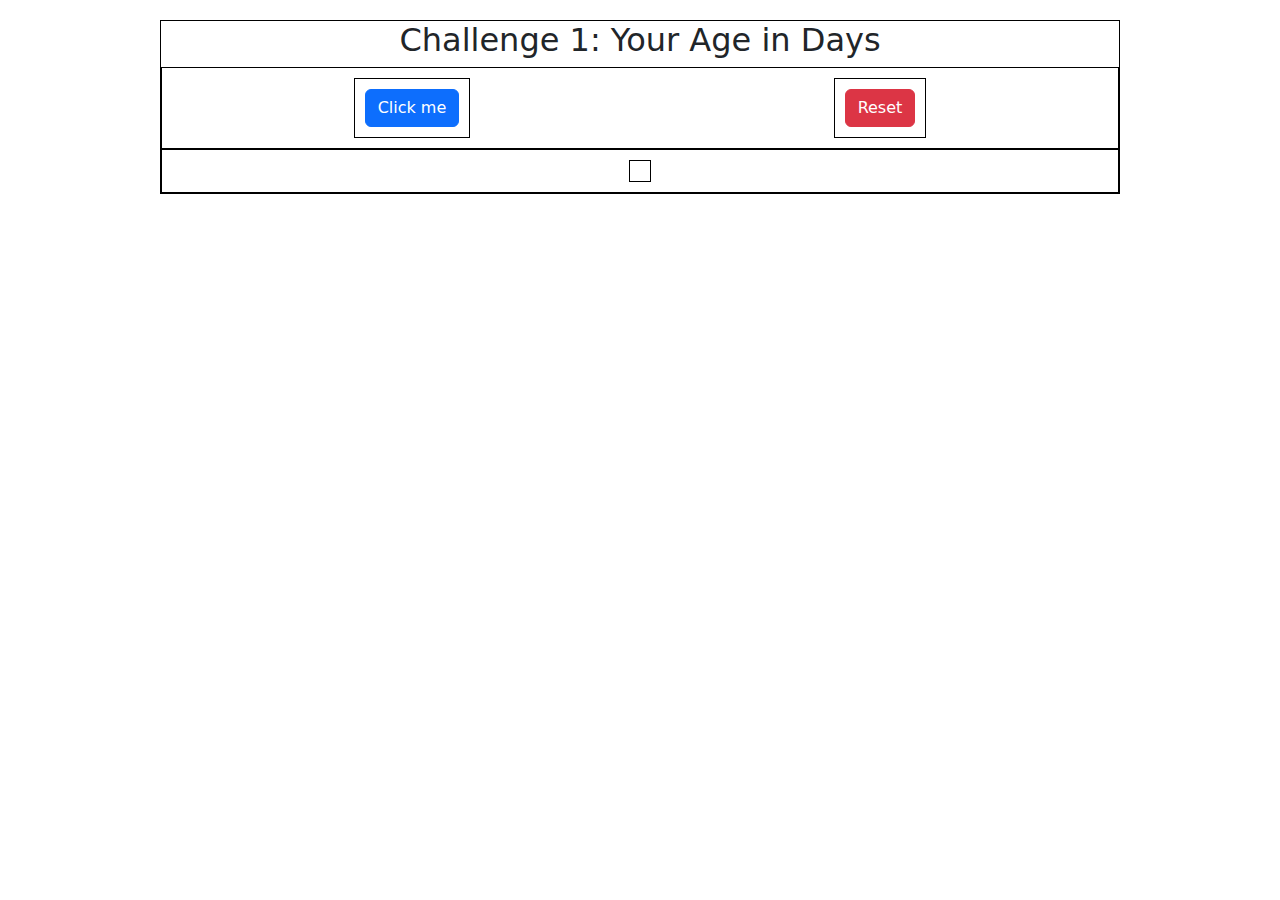
==== challenges/index.html @ 322fd59a "first challenge" ====
<html lang="en">
  <head>
    <meta charset="UTF-8" />
    <meta http-equiv="X-UA-Compatible" content="IE=edge" />
    <meta name="viewport" content="width=device-width, initial-scale=1.0" />
    <link
      rel="stylesheet"
      href="https://cdn.jsdelivr.net/npm/bootstrap@5.1.3/dist/css/bootstrap.min.css"
    />
    <link rel="stylesheet" href="src/css/main.css" />
    <title>Javascript on Steroids</title>
  </head>
  <body>
    <div class="c1-container">
      <h2>Challenge 1: Your Age in Days</h2>
      <div class="flex-box-c1-container">
        <div>
          <button class="btn btn-primary" onclick="ageInDays()">
            Click me
          </button>
        </div>

        <div>
          <button class="btn btn-danger" onclick="reset()">Reset</button>
        </div>
      </div>

      <div class="flex-box-c1-container">
        <div id="flex-box-result"></div>
      </div>
    </div>

    <script src="src/js/main.js"></script>
  </body>
</html>
---- challenges/src/css/main.css ----
body {
  margin-top: 20px;
}

.c1-container {
  border: 1px solid black;
  margin: 0 auto;
  width: 75%;
  text-align: center;
}

.flex-box-c1-container {
  border: 1px solid black;
  display: flex;
  padding: 10px;
  flex-wrap: wrap;
  flex-direction: row;
  justify-content: space-around;
}

.flex-box-c1-container div {
  display: flex;
  padding: 10px;
  border: 1px solid black;
  align-items: center;
}
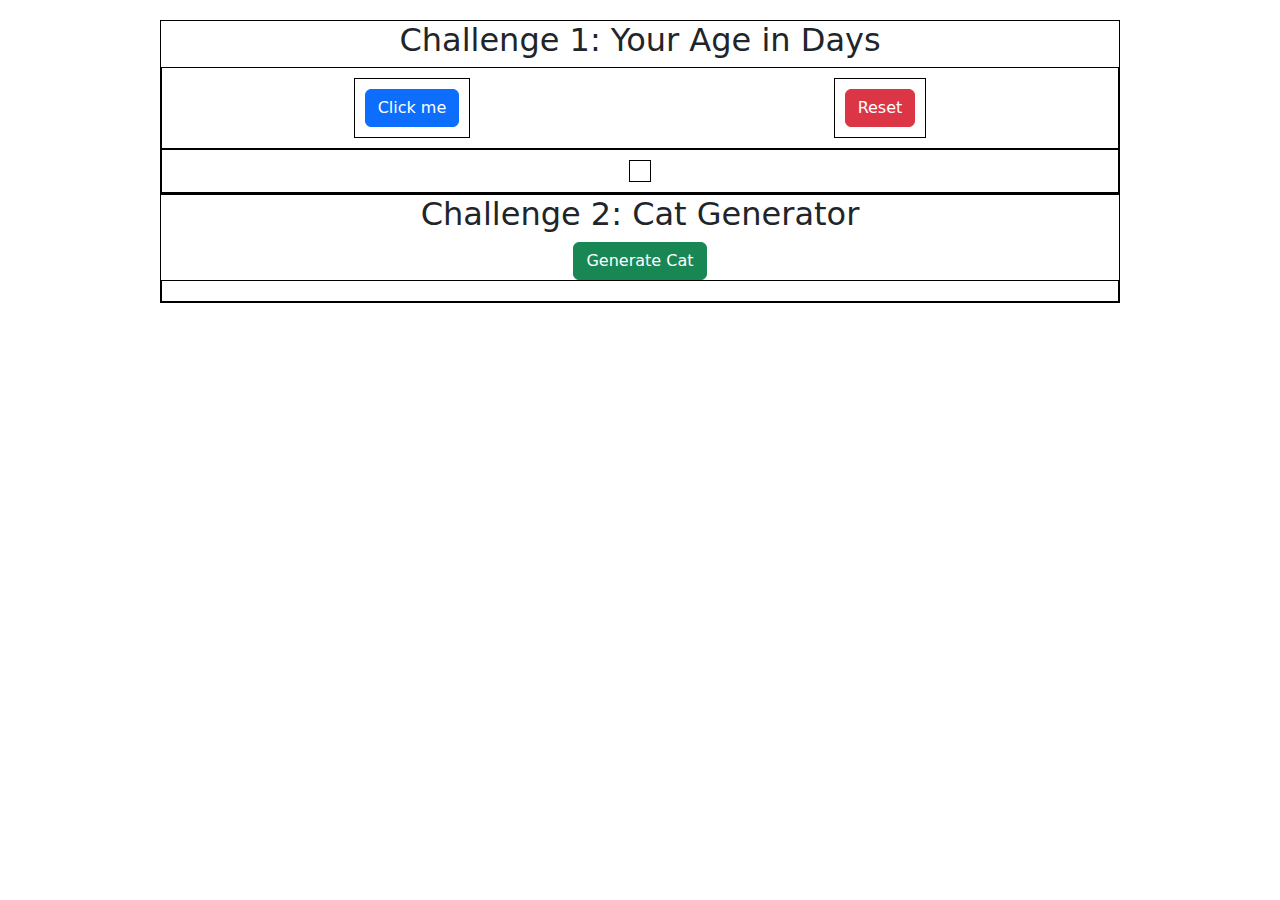
==== commit c758ec40: "cat generator" ====
--- a/challenges/index.html
+++ b/challenges/index.html
@@ -30,6 +30,19 @@
       </div>
     </div>
 
+    <div class="c2-container">
+      <h2>Challenge 2: Cat Generator</h2>
+      <button
+        class="btn btn-success"
+        id="cat-generator"
+        onclick="generateCat()"
+      >
+        Generate Cat
+      </button>
+
+      <div class="flex-box-c2-container" id="cat-img"></div>
+    </div>
+
     <script src="src/js/main.js"></script>
   </body>
 </html>
--- a/challenges/src/css/main.css
+++ b/challenges/src/css/main.css
@@ -2,14 +2,14 @@
   margin-top: 20px;
 }
 
-.c1-container {
+.c1-container, .c2-container {
   border: 1px solid black;
   margin: 0 auto;
   width: 75%;
   text-align: center;
 }
 
-.flex-box-c1-container {
+.flex-box-c1-container, .flex-box-c2-container {
   border: 1px solid black;
   display: flex;
   padding: 10px;
@@ -24,3 +24,12 @@
   border: 1px solid black;
   align-items: center;
 }
+
+.flex-box-c2-container img {
+  box-shadow: 0px 10px 50px rgba(0, 0, 0, 0.7);
+  margin: 10px;
+  max-width: 360px;
+  max-height: 330px;
+  min-width: 275px;
+  min-height: 190px;
+}
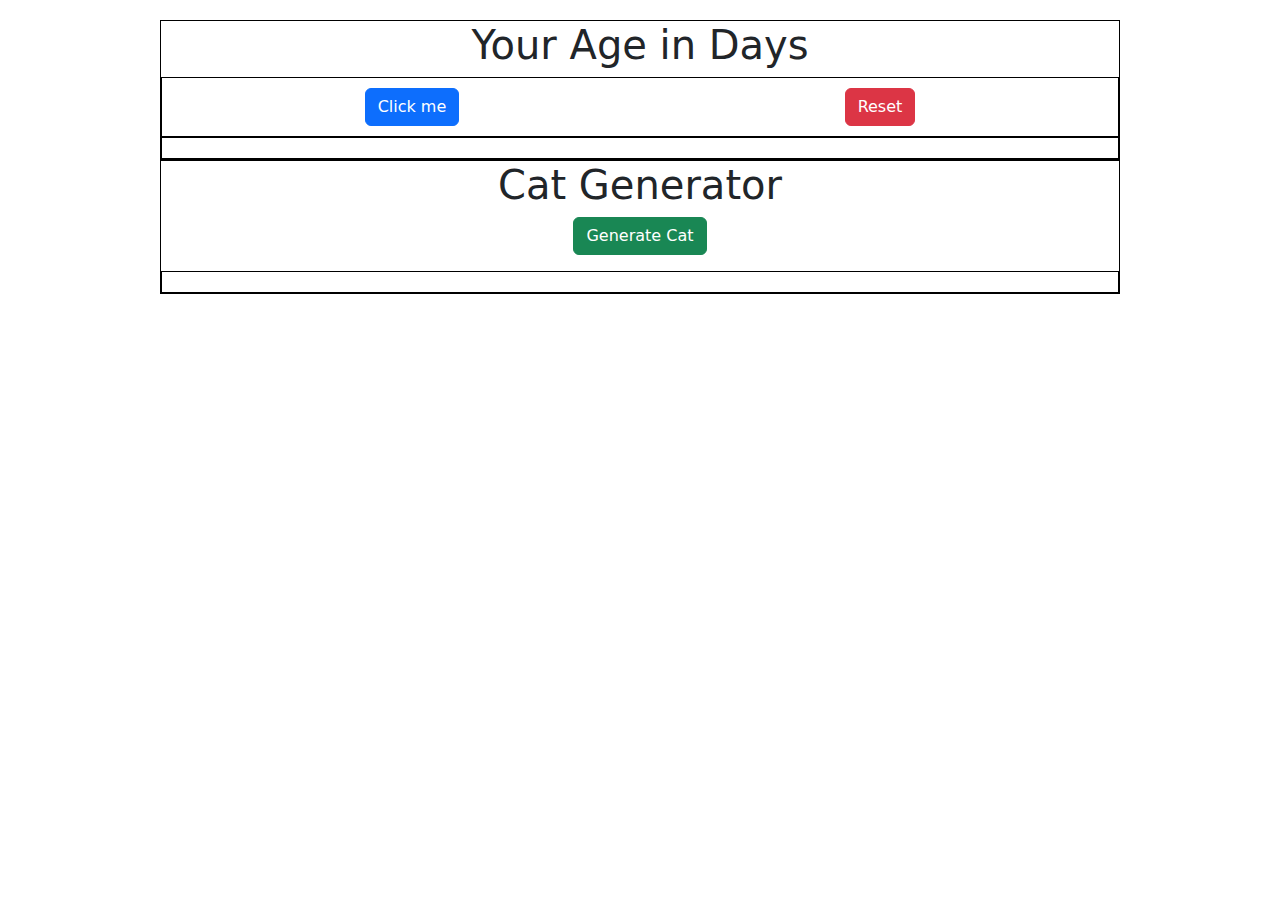
==== commit 7ce16672: "modify button and title design" ====
--- a/challenges/index.html
+++ b/challenges/index.html
@@ -12,17 +12,10 @@
   </head>
   <body>
     <div class="c1-container">
-      <h2>Challenge 1: Your Age in Days</h2>
+      <h2>Your Age in Days</h2>
       <div class="flex-box-c1-container">
-        <div>
-          <button class="btn btn-primary" onclick="ageInDays()">
-            Click me
-          </button>
-        </div>
-
-        <div>
-          <button class="btn btn-danger" onclick="reset()">Reset</button>
-        </div>
+        <button class="btn btn-primary" onclick="ageInDays()">Click me</button>
+        <button class="btn btn-danger" onclick="reset()">Reset</button>
       </div>
 
       <div class="flex-box-c1-container">
@@ -31,7 +24,7 @@
     </div>
 
     <div class="c2-container">
-      <h2>Challenge 2: Cat Generator</h2>
+      <h2>Cat Generator</h2>
       <button
         class="btn btn-success"
         id="cat-generator"
--- a/challenges/src/css/main.css
+++ b/challenges/src/css/main.css
@@ -1,5 +1,9 @@
 body {
   margin-top: 20px;
+}
+
+h2 {
+  font-size: 2.5em;
 }
 
 .c1-container, .c2-container {
@@ -18,13 +22,6 @@
   justify-content: space-around;
 }
 
-.flex-box-c1-container div {
-  display: flex;
-  padding: 10px;
-  border: 1px solid black;
-  align-items: center;
-}
-
 .flex-box-c2-container img {
   box-shadow: 0px 10px 50px rgba(0, 0, 0, 0.7);
   margin: 10px;
@@ -33,3 +30,7 @@
   min-width: 275px;
   min-height: 190px;
 }
+
+#cat-generator {
+  margin-bottom: 1em;
+}
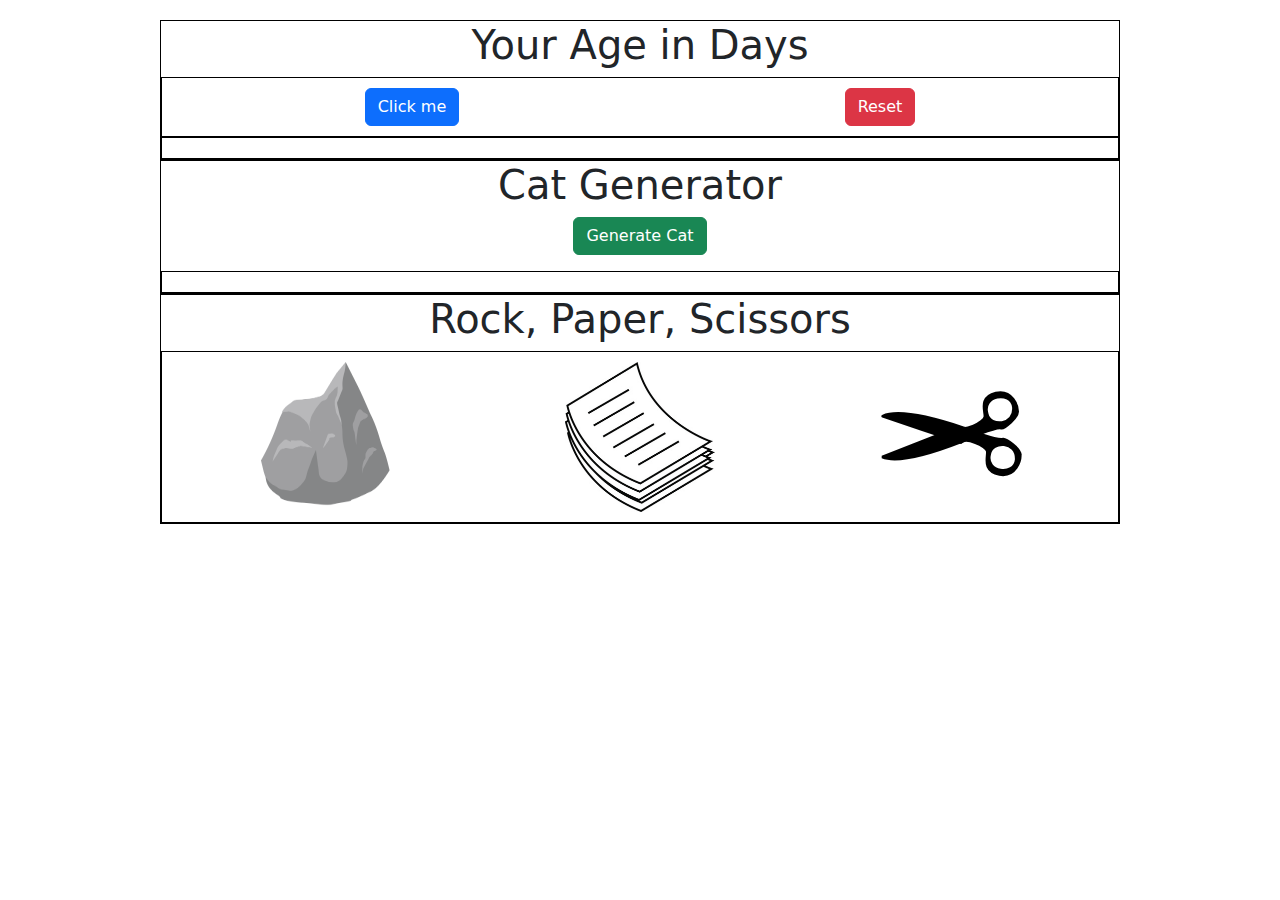
==== commit 5c5d7a8c: "refactor cat generator and enable rock, paper, and scissors game" ====
--- a/challenges/index.html
+++ b/challenges/index.html
@@ -36,6 +36,37 @@
       <div class="flex-box-c2-container" id="cat-img"></div>
     </div>
 
+    <div class="c3-container">
+      <h2>Rock, Paper, Scissors</h2>
+
+      <div class="flex-box-rps" id="flex-box-rps-div">
+        <img
+          id="rock"
+          src="src/images/rock.png"
+          alt="Rock"
+          height="150"
+          width="150"
+          onclick="rpsGame(this)"
+        />
+        <img
+          id="paper"
+          src="src/images/paper.jpg"
+          alt="Paper"
+          height="150"
+          width="150"
+          onclick="rpsGame(this)"
+        />
+        <img
+          id="scissors"
+          src="src/images/scissors.svg"
+          alt="Scissors"
+          height="150"
+          width="150"
+          onclick="rpsGame(this)"
+        />
+      </div>
+    </div>
+
     <script src="src/js/main.js"></script>
   </body>
 </html>
--- a/challenges/src/css/main.css
+++ b/challenges/src/css/main.css
@@ -6,14 +6,18 @@
   font-size: 2.5em;
 }
 
-.c1-container, .c2-container {
+.c1-container,
+.c2-container,
+.c3-container {
   border: 1px solid black;
   margin: 0 auto;
   width: 75%;
   text-align: center;
 }
 
-.flex-box-c1-container, .flex-box-c2-container {
+.flex-box-c1-container,
+.flex-box-c2-container,
+.flex-box-rps {
   border: 1px solid black;
   display: flex;
   padding: 10px;
@@ -34,3 +38,8 @@
 #cat-generator {
   margin-bottom: 1em;
 }
+
+.flex-box-rps img:hover {
+  box-shadow: 0px 6px 50px rgba(80, 100, 255, 1);
+  cursor: pointer;
+}
